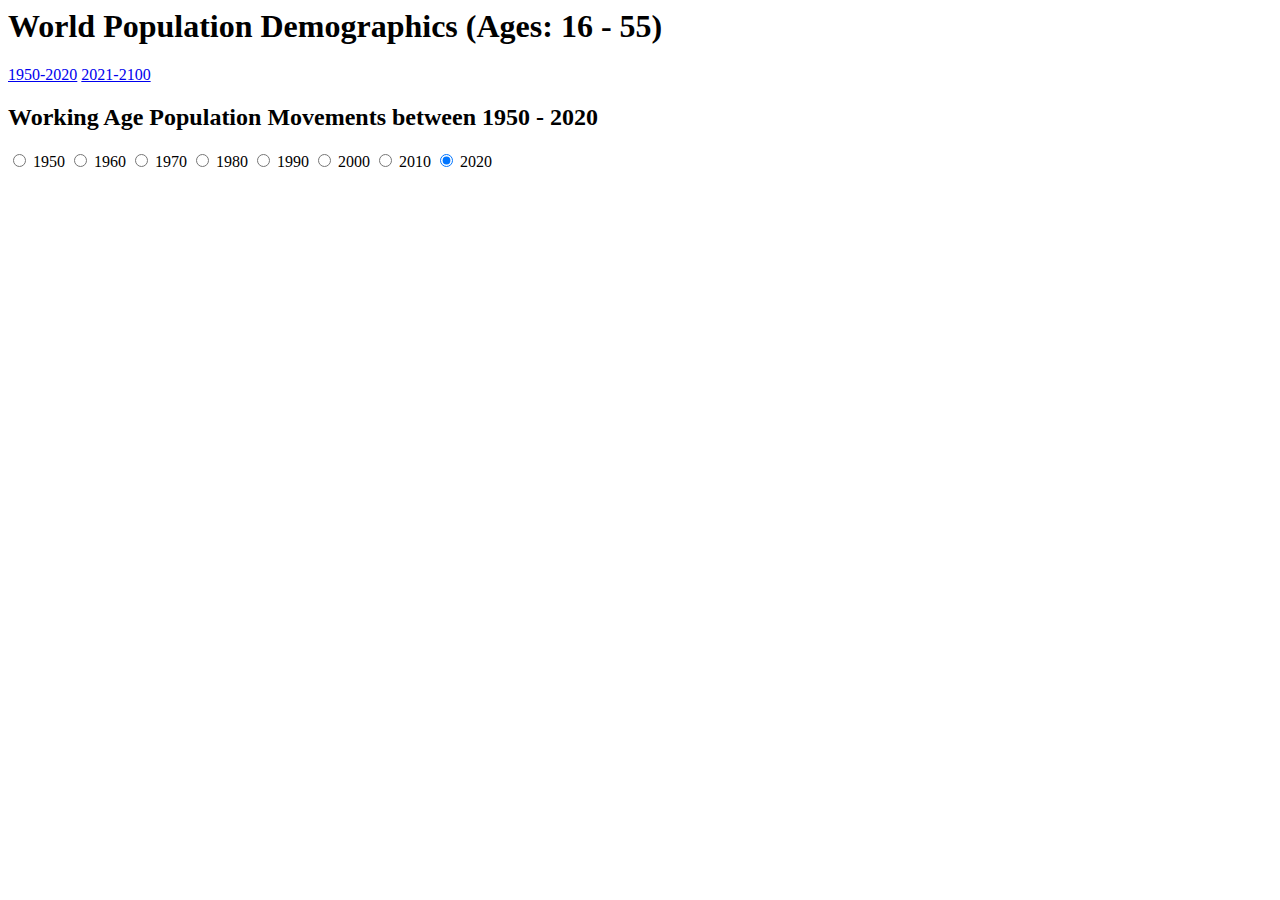
==== index.html @ d28e1f74 "remove unused libraries" ====
<html>

<head>
    <title>Working Population - World</title>
    <link rel="apple-touch-icon" sizes="180x180" href="/apple-touch-icon.png">
    <link rel="icon" type="image/png" sizes="32x32" href="/favicon-32x32.png">
    <link rel="icon" type="image/png" sizes="16x16" href="/favicon-16x16.png">
    <link rel="manifest" href="/site.webmanifest">
    <link rel="stylesheet" type="text/css" href="styles.css">
    <script src="https://d3js.org/d3.v5.js"></script>
    
    <script src="https://d3js.org/d3-geo.v1.min.js"></script>
    <script src="https://d3js.org/topojson.v2.min.js"></script>
    <script src="https://d3js.org/d3-color.v1.min.js"></script>

    

    <script src="javascript/colorLegend.js"></script>
    <script src="javascript/worldMap.js"></script>
    <script src="javascript/loadData.js"></script>

</head>
<body>
    <div>
        <h1 class="header">World Population Demographics (Ages: 16 - 55)</h1>
        <div class="sceneMenu">
            <a href="index.html" class="selected">1950-2020</a>&nbsp;<a href="index1.html" class="notselected">2021-2100</a>
        </div>
        <h2 class="secondHeader">Working Age Population Movements between 1950 - 2020</h2>
        <div class="yearSelector">
            <input type="radio" class="yearRadio" onclick="changeYear(this.value)" id="1950" name="year" value="1950">
            <label for="year">1950</label>
            <input type="radio" class="yearRadio" onclick="changeYear(this.value)" id="1960" name="year" value="1960">
            <label for="year">1960</label>
            <input type="radio" class="yearRadio" onclick="changeYear(this.value)" id="1970" name="year" value="1970">
            <label for="year">1970</label>
            <input type="radio" class="yearRadio" onclick="changeYear(this.value)" id="1980" name="year" value="1980">
            <label for="year">1980</label>
            <input type="radio" class="yearRadio" onclick="changeYear(this.value)" id="1990" name="year" value="1990">
            <label for="year">1990</label>
            <input type="radio" class="yearRadio" onclick="changeYear(this.value)" id="2000" name="year" value="2000">
            <label for="year">2000</label>
            <input type="radio" class="yearRadio" onclick="changeYear(this.value)" id="2010" name="year" value="2010">
            <label for="year">2010</label>
            <input type="radio" class="yearRadio" onclick="changeYear(this.value)" id="2020" name="year" value="2020" checked="checked">
            <label for="year">2020</label>
        </div>
       
        <div class="worldmap">
            <svg width="1024" height="680"></svg>
        </div>

    </div>

    

    <script>

        



        const svg = d3.select('svg');

        //const projection = d3.geoEqualEarth().rotate([-15, 0]);
        //const path = d3.geoPath(projection);
        const colorScale = d3.scaleLinear();

        const choroplethMapG = svg.append('g');

        const colorLegendG = svg.append('g')
            .attr('transform', `translate(110,310)`);

        const colorValue = d => d.properties["Working Population"];

        let features;
        let selectedColorValue;
        let targetYear = "2020";

        loadandFilterDataAndRenderMap(targetYear);

        const onClick = (d, targetYear) => {
            selectedColorValue = d;
            loadandFilterDataAndRenderMap(targetYear);
        };

        function loadandFilterDataAndRenderMap(targetYear) {
            loadAndFilterData(targetYear, 'data.csv').then(countries => {
                render(countries.features, targetYear);
            });
        }

        function render(features, targetYear) {

            colorScale //= d3.scaleThreshold()
                .domain(features.map(colorValue))
                .domain([0.40, 0.45, 0.5, 0.55, 0.60, 0.65])
                .range(d3.schemeRdYlGn[6]);

            colorLegendG.call(colorLegend, {
                colorScale,
                circleRadius: 8,
                spacing: 20,
                textOffset: 20,
                backgroundRectWidth: 90,
                onClick,
                selectedColorValue,
                targetYear
            });


            choroplethMapG.call(worldMap, {
                features,
                colorScale,
                colorValue,
                selectedColorValue
            });

        }

        function changeYear(year) {
            loadandFilterDataAndRenderMap(year);
        }

    </script>


    <!--    <script>

            const svg = d3.select('svg');


            const projection = d3.geoEqualEarth();
            const path = d3.geoPath(projection);



            const g = svg.append('g');


            g.append('path')
            .attr('class', 'sphere')
                .attr('d', path({type: 'Sphere' }));

            svg.call(d3.zoom()
                .on('zoom', () => {
                g.attr('transform', d3.event.transform);
                }));


            var targetYear = "2020";

            const width = +svg.attr('width');
            const height = +svg.attr('height');

            Promise.all([
                d3.csv('data.csv'),
                d3.json('countries-50m.json')
            ]).then(([allData, countryData]) => {

                var data = allData.filter(function (row) { return row.Year === targetYear; });

                const rowByCode = data.reduce((accumulator, d) => {
                accumulator[d.code] = d;
                    return accumulator;
                }, {});

                const rowByName = data.reduce((accumulator, d) => {
                accumulator[d.country] = d;
                    return accumulator;
                }, {});

                const countries = topojson.feature(countryData, countryData.objects.countries);

                countries.features.forEach(d => {
                Object.assign(d.properties, rowByCode[d.id]);
                    Object.assign(d.properties, rowByName[d.properties.name]);
                });


                const colorScale = d3.scaleThreshold()
                    .domain([0.2, 0.25, 0.35, 0.40, 0.45, 0.5, 0.55, 0.60, 0.65])
                    .range(d3.schemeRdYlGn[10]);

                g.selectAll('path')
                    .data(countries.features)
                    .enter().append('path')
                    .attr('class', 'country')
                    .attr('d', path)
                    .attr('fill',
                        function (d) { return d.properties["Working Population"] == undefined ? colorScale(0.2) : colorScale(d.properties["Working Population"]); } )
                    .append('title')
                    .text(d => //console.log(d)
                        d.properties.name + " - " + (d.properties["Working Population"] == undefined ? 'Not Available' : new Intl.NumberFormat('en-US', {style: 'percent', minimumFractionDigits: 1 }).format(d.properties["Working Population"]))
                                );


            });




    </script>-->


</body>

</html>
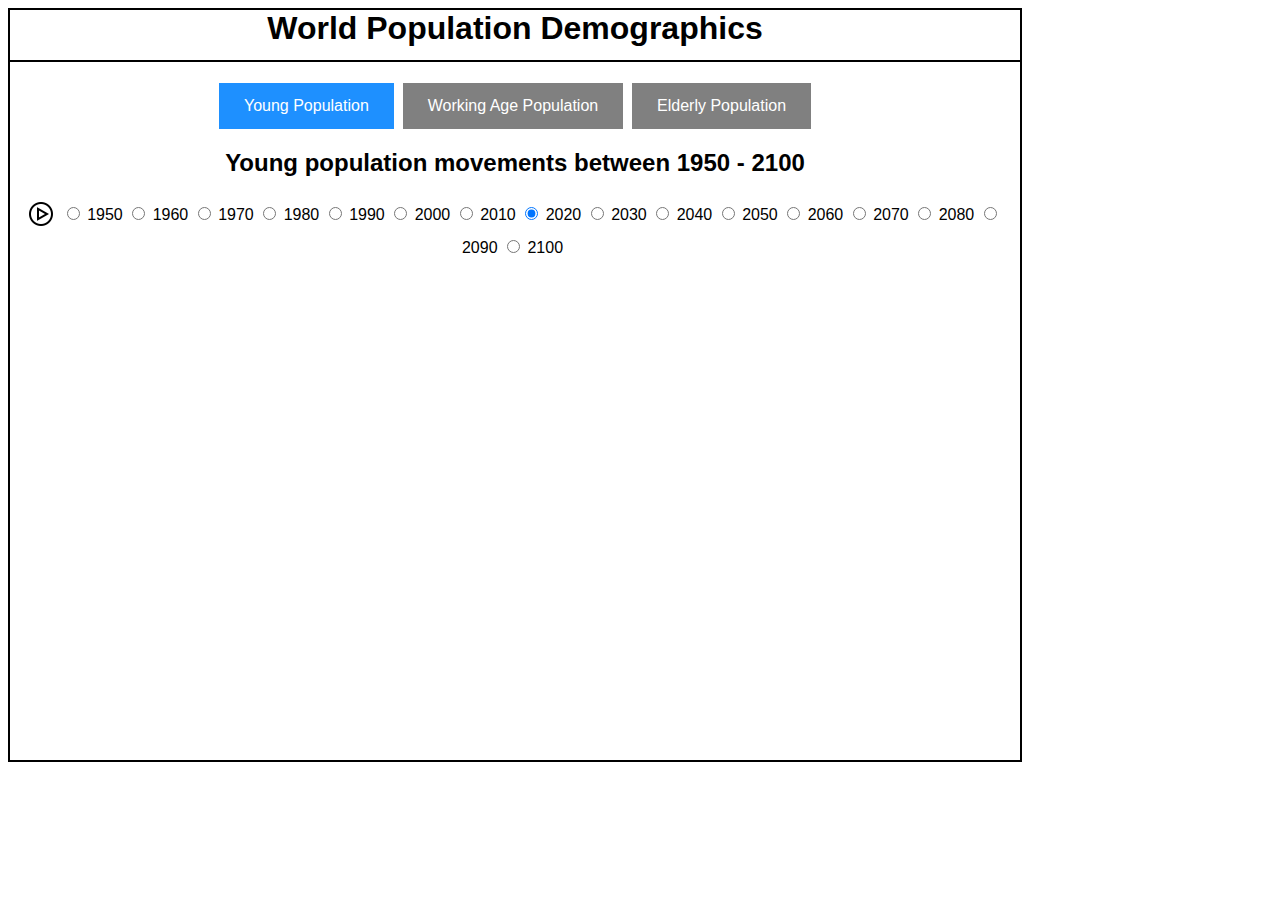
==== commit a19ddb12: "Add play pause option for interactive slide show" ====
--- a/index.html
+++ b/index.html
@@ -7,27 +7,27 @@
     <link rel="icon" type="image/png" sizes="16x16" href="/favicon-16x16.png">
     <link rel="manifest" href="/site.webmanifest">
     <link rel="stylesheet" type="text/css" href="styles.css">
+
     <script src="https://d3js.org/d3.v5.js"></script>
-    
-    <script src="https://d3js.org/d3-geo.v1.min.js"></script>
     <script src="https://d3js.org/topojson.v2.min.js"></script>
-    <script src="https://d3js.org/d3-color.v1.min.js"></script>
-
-    
 
     <script src="javascript/colorLegend.js"></script>
     <script src="javascript/worldMap.js"></script>
     <script src="javascript/loadData.js"></script>
+    <script src="javascript/helper.js"></script>
 
 </head>
 <body>
     <div>
-        <h1 class="header">World Population Demographics (Ages: 16 - 55)</h1>
+        <h1 class="header">World Population Demographics</h1>
         <div class="sceneMenu">
-            <a href="index.html" class="selected">1950-2020</a>&nbsp;<a href="index1.html" class="notselected">2021-2100</a>
+            <a href="index.html" class="selected">Young Population</a>&nbsp;
+            <a href="index1.html" class="notselected">Working Age Population</a>&nbsp;
+            <a href="index2.html" class="notselected">Elderly Population</a>
         </div>
-        <h2 class="secondHeader">Working Age Population Movements between 1950 - 2020</h2>
+        <h2 class="secondHeader">Young population movements between 1950 - 2100</h2>        
         <div class="yearSelector">
+            <input type="button" class="playpauseinput playinputUrl" id="playPauseInput" value="" onclick="togglePlayPause(this.alt)" alt="play" />
             <input type="radio" class="yearRadio" onclick="changeYear(this.value)" id="1950" name="year" value="1950">
             <label for="year">1950</label>
             <input type="radio" class="yearRadio" onclick="changeYear(this.value)" id="1960" name="year" value="1960">
@@ -44,8 +44,24 @@
             <label for="year">2010</label>
             <input type="radio" class="yearRadio" onclick="changeYear(this.value)" id="2020" name="year" value="2020" checked="checked">
             <label for="year">2020</label>
+            <input type="radio" class="yearRadio" onclick="changeYear(this.value)" id="2030" name="year" value="2030">
+            <label for="year">2030</label>
+            <input type="radio" class="yearRadio" onclick="changeYear(this.value)" id="2040" name="year" value="2040">
+            <label for="year">2040</label>
+            <input type="radio" class="yearRadio" onclick="changeYear(this.value)" id="2050" name="year" value="2050">
+            <label for="year">2050</label>
+            <input type="radio" class="yearRadio" onclick="changeYear(this.value)" id="2060" name="year" value="2060">
+            <label for="year">2060</label>
+            <input type="radio" class="yearRadio" onclick="changeYear(this.value)" id="2070" name="year" value="2070">
+            <label for="year">2070</label>
+            <input type="radio" class="yearRadio" onclick="changeYear(this.value)" id="2080" name="year" value="2080">
+            <label for="year">2080</label>
+            <input type="radio" class="yearRadio" onclick="changeYear(this.value)" id="2090" name="year" value="2090">
+            <label for="year">2090</label>
+            <input type="radio" class="yearRadio" onclick="changeYear(this.value)" id="2100" name="year" value="2100">
+            <label for="year">2100</label>
         </div>
-       
+
         <div class="worldmap">
             <svg width="1024" height="680"></svg>
         </div>
@@ -56,14 +72,10 @@
 
     <script>
 
-        
-
-
-
         const svg = d3.select('svg');
 
-        //const projection = d3.geoEqualEarth().rotate([-15, 0]);
-        //const path = d3.geoPath(projection);
+       
+
         const colorScale = d3.scaleLinear();
 
         const choroplethMapG = svg.append('g');
@@ -71,30 +83,29 @@
         const colorLegendG = svg.append('g')
             .attr('transform', `translate(110,310)`);
 
-        const colorValue = d => d.properties["Working Population"];
+        const colorValue = d => d.properties["Younger Population"];
 
-        let features;
-        let selectedColorValue;
-        let targetYear = "2020";
+        let features;       
+        
+        //loadandFilterDataAndRenderMap(targetYear);
 
-        loadandFilterDataAndRenderMap(targetYear);
-
-        const onClick = (d, targetYear) => {
-            selectedColorValue = d;
-            loadandFilterDataAndRenderMap(targetYear);
-        };
+        //let selectedColorValue;
+        //const onClick = (d, targetYear) => {
+        //    selectedColorValue = d;
+        //    loadandFilterDataAndRenderMap(targetYear);
+        //};
 
         function loadandFilterDataAndRenderMap(targetYear) {
             loadAndFilterData(targetYear, 'data.csv').then(countries => {
                 render(countries.features, targetYear);
             });
         }
-
+      
         function render(features, targetYear) {
 
             colorScale //= d3.scaleThreshold()
                 .domain(features.map(colorValue))
-                .domain([0.40, 0.45, 0.5, 0.55, 0.60, 0.65])
+                .domain([0.1, 0.2, 0.3, 0.40, 0.5, 0.6])
                 .range(d3.schemeRdYlGn[6]);
 
             colorLegendG.call(colorLegend, {
@@ -103,8 +114,8 @@
                 spacing: 20,
                 textOffset: 20,
                 backgroundRectWidth: 90,
-                onClick,
-                selectedColorValue,
+                //onClick,
+                //selectedColorValue,
                 targetYear
             });
 
@@ -112,95 +123,31 @@
             choroplethMapG.call(worldMap, {
                 features,
                 colorScale,
-                colorValue,
-                selectedColorValue
+                colorValue//,
+                //selectedColorValue
             });
+
+            svg.selectAll('.mapHeader').remove();
+            
+            svg.append("text")
+                .attr("x", 500)
+                .attr("y", 500)                
+                .attr("class","mapHeader")                      
+                .text(targetYear);
+
 
         }
 
-        function changeYear(year) {
-            loadandFilterDataAndRenderMap(year);
-        }
+        let targetYear = "2020";
+
+       
+        document.getElementById(targetYear).click();
+        document.getElementById("playPauseInput").click();
+
+        
+
 
     </script>
-
-
-    <!--    <script>
-
-            const svg = d3.select('svg');
-
-
-            const projection = d3.geoEqualEarth();
-            const path = d3.geoPath(projection);
-
-
-
-            const g = svg.append('g');
-
-
-            g.append('path')
-            .attr('class', 'sphere')
-                .attr('d', path({type: 'Sphere' }));
-
-            svg.call(d3.zoom()
-                .on('zoom', () => {
-                g.attr('transform', d3.event.transform);
-                }));
-
-
-            var targetYear = "2020";
-
-            const width = +svg.attr('width');
-            const height = +svg.attr('height');
-
-            Promise.all([
-                d3.csv('data.csv'),
-                d3.json('countries-50m.json')
-            ]).then(([allData, countryData]) => {
-
-                var data = allData.filter(function (row) { return row.Year === targetYear; });
-
-                const rowByCode = data.reduce((accumulator, d) => {
-                accumulator[d.code] = d;
-                    return accumulator;
-                }, {});
-
-                const rowByName = data.reduce((accumulator, d) => {
-                accumulator[d.country] = d;
-                    return accumulator;
-                }, {});
-
-                const countries = topojson.feature(countryData, countryData.objects.countries);
-
-                countries.features.forEach(d => {
-                Object.assign(d.properties, rowByCode[d.id]);
-                    Object.assign(d.properties, rowByName[d.properties.name]);
-                });
-
-
-                const colorScale = d3.scaleThreshold()
-                    .domain([0.2, 0.25, 0.35, 0.40, 0.45, 0.5, 0.55, 0.60, 0.65])
-                    .range(d3.schemeRdYlGn[10]);
-
-                g.selectAll('path')
-                    .data(countries.features)
-                    .enter().append('path')
-                    .attr('class', 'country')
-                    .attr('d', path)
-                    .attr('fill',
-                        function (d) { return d.properties["Working Population"] == undefined ? colorScale(0.2) : colorScale(d.properties["Working Population"]); } )
-                    .append('title')
-                    .text(d => //console.log(d)
-                        d.properties.name + " - " + (d.properties["Working Population"] == undefined ? 'Not Available' : new Intl.NumberFormat('en-US', {style: 'percent', minimumFractionDigits: 1 }).format(d.properties["Working Population"]))
-                                );
-
-
-            });
-
-
-
-
-    </script>-->
 
 
 </body>
--- a/styles.css
+++ b/styles.css
@@ -0,0 +1,123 @@
+body {
+    background-color: white;
+    border: 2px solid black;
+    width: 1010px;
+    height: 750px;
+    font-family:'Gill Sans', 'Gill Sans MT', Calibri, 'Trebuchet MS', sans-serif;
+}
+
+.header {
+    text-align: center;
+    height: 50px;
+    border: 2px solid black;
+    border-left: none;
+    border-right: none;
+    border-top: none;
+}
+
+.secondHeader {
+    text-align: center;
+}
+
+.sphere {
+    fill: darkblue;
+}
+
+.country {
+    stroke: black;
+    stroke-width: 0.05px;
+}
+
+.country:hover {
+    fill: white;
+}
+
+.yearSelector {
+    vertical-align: top;
+    text-align: center;
+    width: 1005px;
+    height: 30px;
+    
+}
+
+
+.yearRadio {
+    margin-top: 10px;
+    margin-bottom: 10px;
+    display: inline;
+        
+}
+
+.worldmap {
+    padding-left: 20px;
+    
+}
+
+.playpauseinput {
+    width: 32px;
+    height: 32px;
+    background-repeat: no-repeat;
+    background-size: contain;
+    border: none;
+    background-color: white;
+    vertical-align: bottom;
+}
+
+
+    .playpauseinput.playinputUrl {
+        background-image: url(circled-play.png);
+    }
+
+    .playpauseinput.pauseinputUrl {
+        background-image: url(circled-pause.png);
+    }
+
+.mapHeader {
+    font-size: 18px;  
+    font-weight:bold;
+    color:white;
+}
+/*.tick {
+    cursor: pointer;
+}*/
+.tick text {
+    font-size: 1em;
+    fill: black;
+    font-family: sans-serif;
+}
+
+.tick circle {
+    stroke: black;
+    stroke-opacity: 0.5;
+}
+
+a.selected:link, a.selected:visited {
+    background-color: dodgerblue;
+    color: white;
+    padding: 14px 25px;
+    text-align: center;
+    text-decoration: none;
+    display: inline-block;
+}
+
+a.selected:hover, a.selected:active {
+    background-color: blue;
+}
+
+a.notselected:link, a.notselected:visited {
+    background-color: grey;
+    color: white;
+    padding: 14px 25px;
+    text-align: center;
+    text-decoration: none;
+    display: inline-block;
+}
+
+a.notselected:hover, a.notselected:active {
+    background-color: blue;
+}
+
+.sceneMenu {
+    text-align:center;
+    
+}
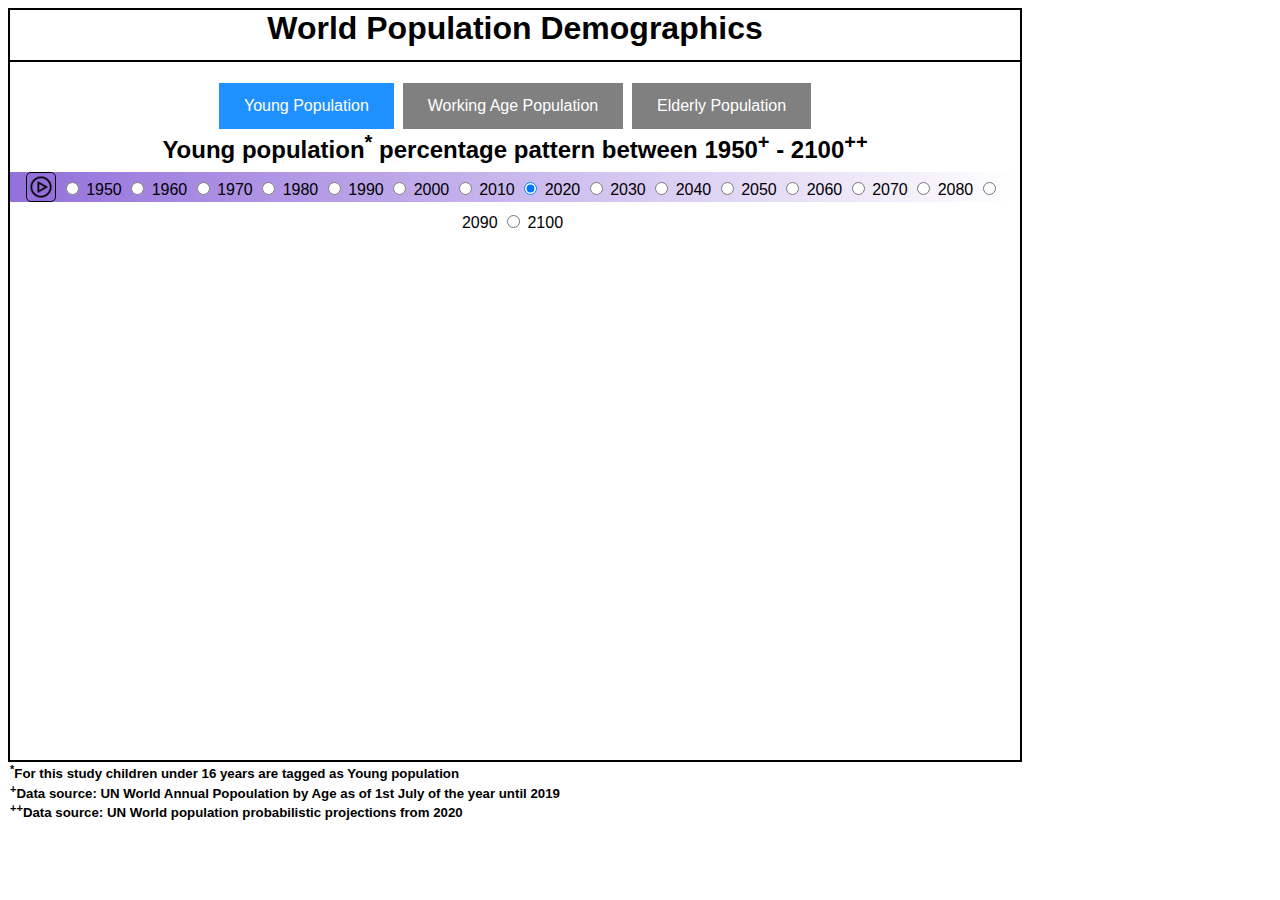
==== commit c6e733ed: "Added additional box as annotation" ====
--- a/index.html
+++ b/index.html
@@ -12,9 +12,11 @@
     <script src="https://d3js.org/topojson.v2.min.js"></script>
 
     <script src="javascript/colorLegend.js"></script>
+    <script src="javascript/annotation.js"></script>
     <script src="javascript/worldMap.js"></script>
     <script src="javascript/loadData.js"></script>
     <script src="javascript/helper.js"></script>
+
 
 </head>
 <body>
@@ -25,9 +27,9 @@
             <a href="index1.html" class="notselected">Working Age Population</a>&nbsp;
             <a href="index2.html" class="notselected">Elderly Population</a>
         </div>
-        <h2 class="secondHeader">Young population movements between 1950 - 2100</h2>        
+        <h2 class="secondHeader">Young population<sup>*</sup> percentage pattern between 1950<sup>+</sup> - 2100<sup>++</sup></h2>
         <div class="yearSelector">
-            <input type="button" class="playpauseinput playinputUrl" id="playPauseInput" value="" onclick="togglePlayPause(this.alt)" alt="play" />
+            <input type="button" title="pause" class="playpauseinput playinputUrl" id="playPauseInput" value="" onclick="togglePlayPause(this.alt)" alt="play" />
             <input type="radio" class="yearRadio" onclick="changeYear(this.value)" id="1950" name="year" value="1950">
             <label for="year">1950</label>
             <input type="radio" class="yearRadio" onclick="changeYear(this.value)" id="1960" name="year" value="1960">
@@ -62,31 +64,37 @@
             <label for="year">2100</label>
         </div>
 
-        <div class="worldmap">
-            <svg width="1024" height="680"></svg>
+        <div class="worldmap" >
+            <svg width="1024" height="550"></svg>
         </div>
 
+        <h5 class="thirdHeader"><sup>*</sup>For this study children under 16 years are tagged as Young population </h5>
+        <h5 class="thirdHeader"><sup>+</sup>Data source: UN World Annual Popoulation by Age as of 1st July of the year until 2019 </h5>
+        <h5 class="thirdHeader"><sup>++</sup>Data source: UN World population probabilistic projections from 2020 </h5>
     </div>
 
-    
+
 
     <script>
 
         const svg = d3.select('svg');
-
-       
 
         const colorScale = d3.scaleLinear();
 
         const choroplethMapG = svg.append('g');
 
         const colorLegendG = svg.append('g')
-            .attr('transform', `translate(110,310)`);
+            .attr('transform', `translate(120,310)`);
+
+        const annotatoinG = svg.append('g')
+            .attr('transform', `translate(410,400)`);
 
         const colorValue = d => d.properties["Younger Population"];
 
-        let features;       
-        
+        const property = "Younger Population";
+
+        let features;
+
         //loadandFilterDataAndRenderMap(targetYear);
 
         //let selectedColorValue;
@@ -96,11 +104,11 @@
         //};
 
         function loadandFilterDataAndRenderMap(targetYear) {
-            loadAndFilterData(targetYear, 'data.csv').then(countries => {
+            loadAndFilterData(targetYear, 'data.csv').then(countries => {                
                 render(countries.features, targetYear);
             });
         }
-      
+
         function render(features, targetYear) {
 
             colorScale //= d3.scaleThreshold()
@@ -113,7 +121,7 @@
                 circleRadius: 8,
                 spacing: 20,
                 textOffset: 20,
-                backgroundRectWidth: 90,
+                backgroundRectWidth: 70,
                 //onClick,
                 //selectedColorValue,
                 targetYear
@@ -128,23 +136,27 @@
             });
 
             svg.selectAll('.mapHeader').remove();
-            
+
             svg.append("text")
                 .attr("x", 500)
-                .attr("y", 500)                
-                .attr("class","mapHeader")                      
+                .attr("y", 500)
+                .attr("class", "mapHeader")
                 .text(targetYear);
 
+            annotatoinG.call(annotation, {
+                features,
+                property
+            });
 
         }
 
         let targetYear = "2020";
 
-       
+
         document.getElementById(targetYear).click();
         document.getElementById("playPauseInput").click();
 
-        
+
 
 
     </script>
--- a/styles.css
+++ b/styles.css
@@ -16,7 +16,16 @@
 }
 
 .secondHeader {
+    margin: 2px 0px 8px 0px;
     text-align: center;
+    
+}
+
+.thirdHeader {
+    
+    margin: 1px 0px 1px 0px;
+    text-align: left;
+    
 }
 
 .sphere {
@@ -32,12 +41,14 @@
     fill: white;
 }
 
+
 .yearSelector {
+    margin-bottom: 10px;
+    background-image: linear-gradient(to right, mediumpurple, white);
     vertical-align: top;
     text-align: center;
     width: 1005px;
     height: 30px;
-    
 }
 
 
@@ -54,16 +65,24 @@
 }
 
 .playpauseinput {
-    width: 32px;
-    height: 32px;
+    margin-top: 0px;
+    margin-bottom: 0px;
+    width: 30px;
+    height: 30px;
+    background-position: center;
     background-repeat: no-repeat;
     background-size: contain;
-    border: none;
-    background-color: white;
-    vertical-align: bottom;
+    border: 1px solid black;
+    border-radius: 5px;
+    background-color: mediumpurple;
+    vertical-align: top;
+    stroke: mediumpurple;
+    stroke-opacity: 0.5;
 }
 
-
+    .playpauseinput::selection {
+        border: none;
+    }
     .playpauseinput.playinputUrl {
         background-image: url(circled-play.png);
     }
@@ -81,14 +100,23 @@
     cursor: pointer;
 }*/
 .tick text {
-    font-size: 1em;
+    font-size: 14px;
+    font-weight:bold;
     fill: black;
-    font-family: sans-serif;
+    font-family: 'Gill Sans', 'Gill Sans MT', Calibri, 'Trebuchet MS', sans-serif;
 }
 
 .tick circle {
     stroke: black;
     stroke-opacity: 0.5;
+}
+
+.annot {
+    font-size: 14px;
+    font-weight: bold;
+    margin: 0px 0px 0px 0px;
+    border: 2px solid red;
+    font-family: 'Gill Sans', 'Gill Sans MT', Calibri, 'Trebuchet MS', sans-serif;
 }
 
 a.selected:link, a.selected:visited {
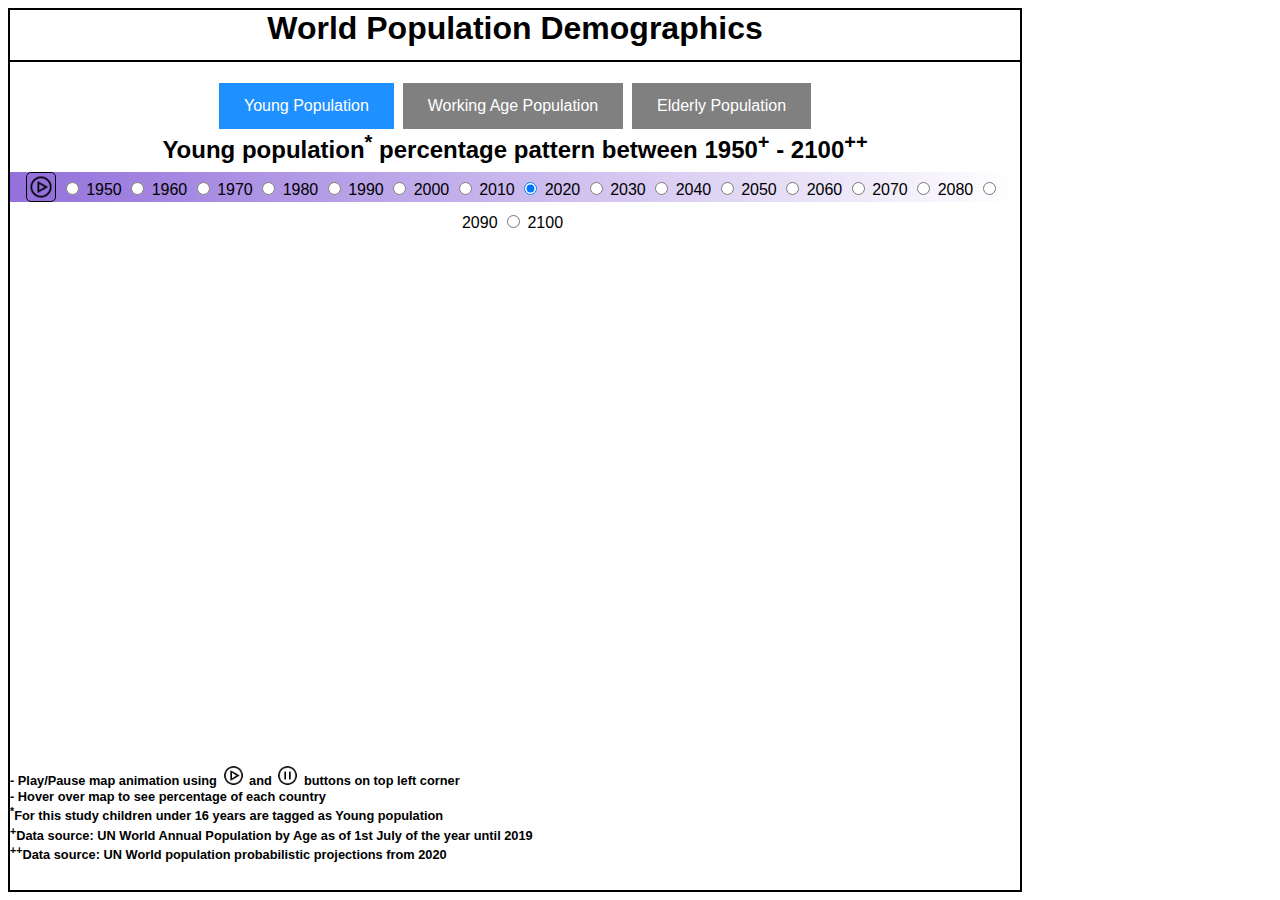
==== commit f80aa948: "cosmetic fix" ====
--- a/index.html
+++ b/index.html
@@ -1,7 +1,7 @@
 <html>
 
 <head>
-    <title>Working Population - World</title>
+    <title>Population Demographics - World</title>
     <link rel="apple-touch-icon" sizes="180x180" href="/apple-touch-icon.png">
     <link rel="icon" type="image/png" sizes="32x32" href="/favicon-32x32.png">
     <link rel="icon" type="image/png" sizes="16x16" href="/favicon-16x16.png">
@@ -64,13 +64,16 @@
             <label for="year">2100</label>
         </div>
 
-        <div class="worldmap" >
-            <svg width="1024" height="550"></svg>
+        <div class="worldmap">
+            <svg width="1024" height="500"></svg>
         </div>
 
+        <h5 class="thirdHeader">- Play/Pause map animation using <img src="circled-play.png" width="25" height="25" style="vertical-align:bottom" /> and <img src="circled-pause.png" style="vertical-align:bottom" width="25" height="25" /> buttons on top left corner</h5>
+        <h5 class="thirdHeader">- Hover over map to see percentage of each country</h5>
         <h5 class="thirdHeader"><sup>*</sup>For this study children under 16 years are tagged as Young population </h5>
-        <h5 class="thirdHeader"><sup>+</sup>Data source: UN World Annual Popoulation by Age as of 1st July of the year until 2019 </h5>
+        <h5 class="thirdHeader"><sup>+</sup>Data source: UN World Annual Population by Age as of 1st July of the year until 2019 </h5>
         <h5 class="thirdHeader"><sup>++</sup>Data source: UN World population probabilistic projections from 2020 </h5>
+
     </div>
 
 
--- a/styles.css
+++ b/styles.css
@@ -2,8 +2,17 @@
     background-color: white;
     border: 2px solid black;
     width: 1010px;
-    height: 750px;
-    font-family:'Gill Sans', 'Gill Sans MT', Calibri, 'Trebuchet MS', sans-serif;
+    
+    font-family: 'Gill Sans', 'Gill Sans MT', Calibri, 'Trebuchet MS', sans-serif;
+}
+
+@media screen (max-width: 400px) {
+    body {
+        background-color: white;
+        border: 2px solid black;        
+        height: 1080px;
+        font-family: 'Gill Sans', 'Gill Sans MT', Calibri, 'Trebuchet MS', sans-serif;
+    }
 }
 
 .header {
@@ -22,10 +31,9 @@
 }
 
 .thirdHeader {
-    
-    margin: 1px 0px 1px 0px;
+    margin: 1px 0px 1px 0px ;
     text-align: left;
-    
+    font-size: 0.8em !important;
 }
 
 .sphere {
@@ -61,7 +69,7 @@
 
 .worldmap {
     padding-left: 20px;
-    
+    padding-bottom: 50px;
 }
 
 .playpauseinput {
